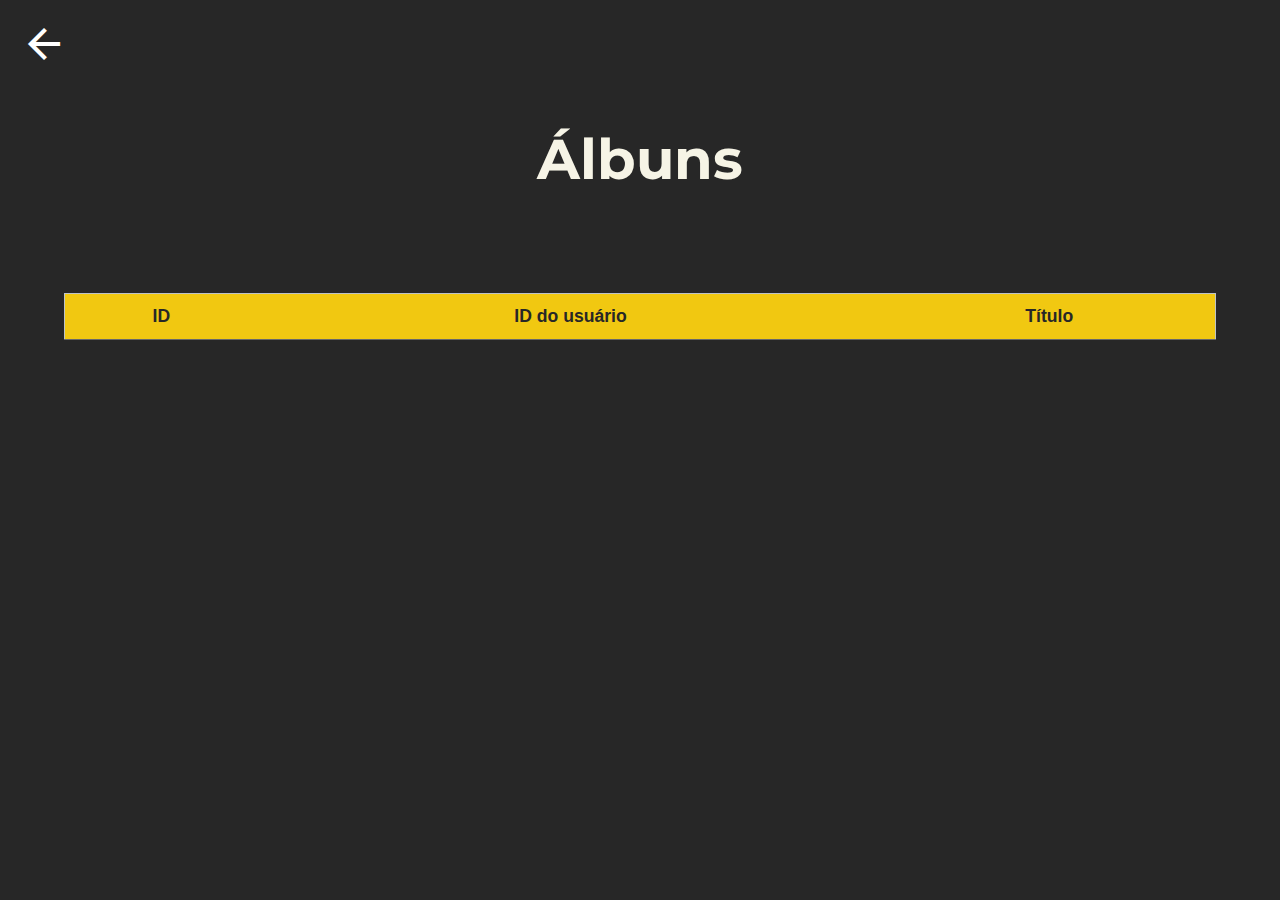
==== albuns/index.html @ 44662c1a "first commit" ====
<!DOCTYPE html>
<html lang="pt-br">
<head>
  <meta charset="UTF-8">
  <meta http-equiv="X-UA-Compatible" content="IE=edge">
  <meta name="viewport" content="width=device-width, initial-scale=1.0">
  <link rel="stylesheet" href="https://fonts.googleapis.com/icon?family=Material+Icons">
  <link rel="stylesheet" href="../table.css">
  <link rel="stylesheet" href="../style.css">
  <title>Álbuns</title>
</head>
<body>
  <a href="../index.html"> 
    <i class="material-icons notLoaded" id="arrow">
      arrow_back
    </i>
  </a>
  <h1 class = "notLoaded">Álbuns</h1>
  <table id = "posts" class="notLoaded">
    <thead>
      <tr>
        <th>ID</th>
        <th>ID do usuário</th>
        <th>Título</th>
      </tr>
    </thead>
    <tbody>
    </tbody>
  </table>
  <script src="script.js"></script>
</body>
</html>
---- table.css ----
#arrow {
  position: fixed;
  top: 0;
  left: 0;
  color: white;
  font-size: 3rem;
  margin: 20px;
  transition: 0.6s;
}

#arrow.notLoaded {
  left: -200px;
}

#arrow:hover {
  color: #fddb3a;
}

h1 {
  font-size: 3.5rem;
  width: 100%;
  text-align: center;
  margin-top: 125px;
}

table {
  font-size: 1.1rem;
  font-family: Arial, Helvetica, sans-serif;
  width: 90%;
  border-collapse: collapse;
  border: 1px solid #bdc3c7;
  margin: 100px auto;
  background-color: #2c2b2b;
}

td,
th {
  text-align: center;
  padding: 12px;
  border-bottom: 1px solid rgb(104, 104, 104);
}

tr {
  transition: all 0.2s ease-in;
  cursor: pointer;
}

tbody > tr:hover {
  background-color: #b6991a;
  transform: scale(1.02);
}

thead {
  color: #272727;
  background-color: #f1c811;
}

h1, table {
  opacity: 1;
  transition: 2s;
}

h1.notLoaded, table.notLoaded{
  opacity: 0;
}


@media screen and (max-width: 1400px) {
  #arrow {
    position: absolute;
  }
}
---- style.css ----
@import url("https://fonts.googleapis.com/css2?family=Montserrat:wght@400;500;600;700&display=swap");
* {
  margin: 0;
  padding: 0;
  -webkit-box-sizing: border-box;
  box-sizing: border-box;
}

body {
  background: #272727;
  font-family: "Montserrat", sans-serif;
  color: #f6f4e6;
}

.navMenu {
  position: absolute;
  top: 50%;
  left: 50%;
  -webkit-transform: translate(-50%, -50%);
  transform: translate(-50%, -50%);
  transition: 1s;
}

#menu.notLoaded {
  top: -200px;
}

.navMenu a {
  color: #f6f4e6;
  text-decoration: none;
  font-size: 1.2em;
  text-transform: uppercase;
  font-weight: 500;
  display: inline-block;
  margin-left: 30px;
  -webkit-transition: all 0.2s ease-in-out;
  transition: all 0.2s ease-in-out;
}

.navMenu a:hover {
  color: #fddb3a;
}

.navMenu .dot {
  width: 6px;
  height: 6px;
  background: #fddb3a;
  border-radius: 50%;
  opacity: 0;
  -webkit-transform: translateX(30px);
  transform: translateX(30px);
  -webkit-transition: all 0.2s ease-in-out;
  transition: all 0.5s ease-in-out;
}

.navMenu a:nth-child(1):hover ~ .dot {
  -webkit-transform: translateX(87px);
  transform: translateX(87px);
  -webkit-transition: all 0.2s ease-in-out;
  transition: all 0.2s ease-in-out;
  opacity: 1;
}

.navMenu a:nth-child(2):hover ~ .dot {
  -webkit-transform: translateX(223px);
  transform: translateX(223px);
  -webkit-transition: all 0.2s ease-in-out;
  transition: all 0.2s ease-in-out;
  opacity: 1;
}

.navMenu a:nth-child(3):hover ~ .dot {
  -webkit-transform: translateX(330px);
  transform: translateX(330px);
  -webkit-transition: all 0.2s ease-in-out;
  transition: all 0.2s ease-in-out;
  opacity: 1;
}
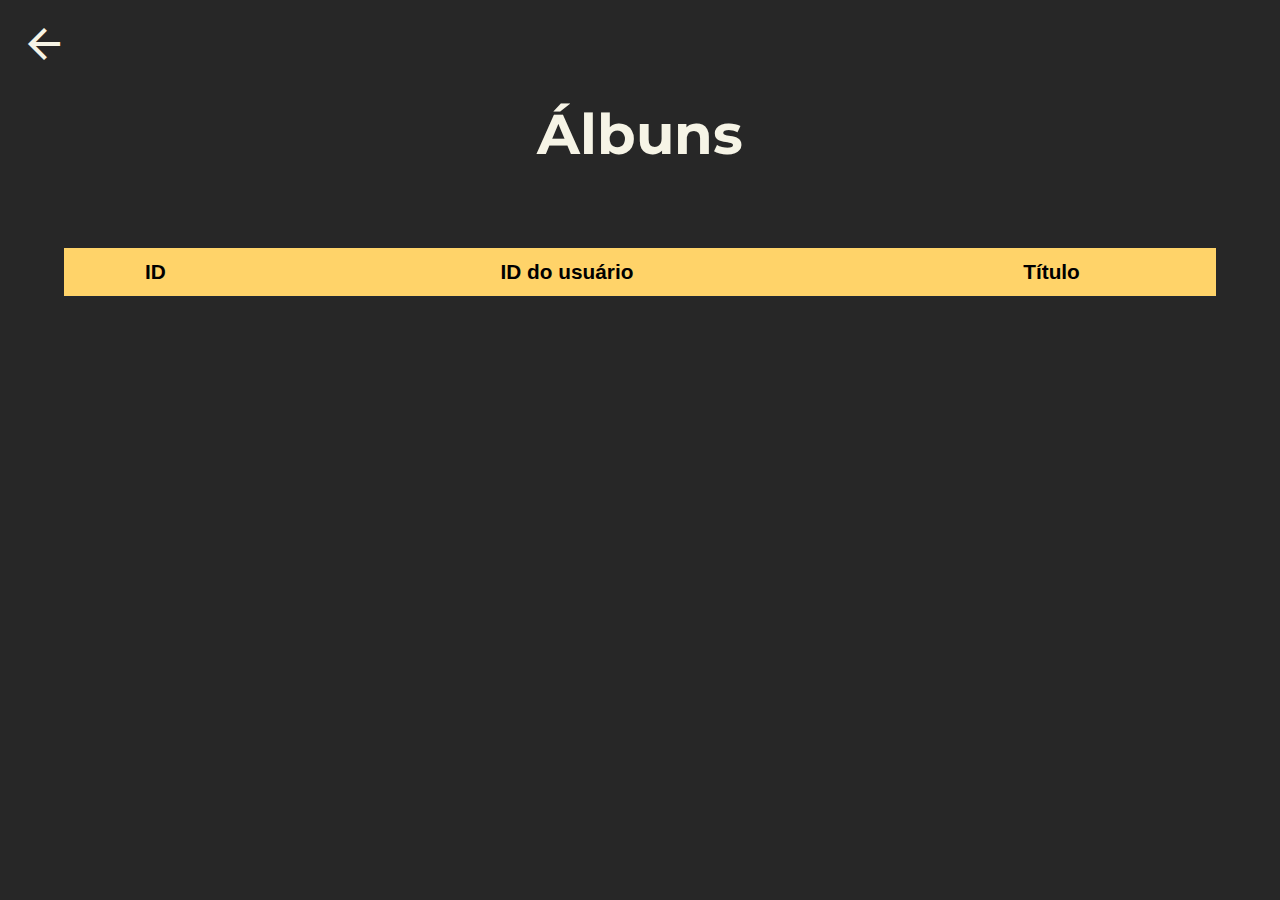
==== commit c4391c1a: "add table ordering" ====
--- a/albuns/index.html
+++ b/albuns/index.html
@@ -16,17 +16,20 @@
     </i>
   </a>
   <h1 class = "notLoaded">Álbuns</h1>
-  <table id = "posts" class="notLoaded">
-    <thead>
-      <tr>
-        <th>ID</th>
-        <th>ID do usuário</th>
-        <th>Título</th>
-      </tr>
-    </thead>
-    <tbody>
-    </tbody>
-  </table>
+  <div id="tableParent">
+    <table id = "posts" class="notLoaded orderedTable">
+      <thead>
+        <tr>
+          <th>ID</th>
+          <th>ID do usuário</th>
+          <th>Título</th>
+        </tr>
+      </thead>
+      <tbody>
+      </tbody>
+    </table>
+  </div>
   <script src="script.js"></script>
+  <script src="../script.js"></script>
 </body>
 </html>--- a/table.css
+++ b/table.css
@@ -2,7 +2,7 @@
   position: fixed;
   top: 0;
   left: 0;
-  color: white;
+  color: #f6f4e6;
   font-size: 3rem;
   margin: 20px;
   transition: 0.6s;
@@ -20,24 +20,27 @@
   font-size: 3.5rem;
   width: 100%;
   text-align: center;
-  margin-top: 125px;
+  margin-top: 100px;
 }
 
 table {
-  font-size: 1.1rem;
+  font-size: 1.3rem;
   font-family: Arial, Helvetica, sans-serif;
   width: 90%;
   border-collapse: collapse;
-  border: 1px solid #bdc3c7;
-  margin: 100px auto;
-  background-color: #2c2b2b;
+  margin: 80px auto;
+  background-color: #222831;
+}
+
+tr:nth-child(even){
+  background-color: #2b333d;
 }
 
 td,
 th {
   text-align: center;
   padding: 12px;
-  border-bottom: 1px solid rgb(104, 104, 104);
+  border-bottom: 1px solid #222831;
 }
 
 tr {
@@ -46,13 +49,13 @@
 }
 
 tbody > tr:hover {
-  background-color: #b6991a;
+  background-color: #393E46;
   transform: scale(1.02);
 }
 
 thead {
-  color: #272727;
-  background-color: #f1c811;
+  color: black;
+  background-color: #FFD369;
 }
 
 h1, table {
@@ -64,6 +67,23 @@
   opacity: 0;
 }
 
+.th-sort-asc::after{
+  content: "\25b4";
+}
+
+.th-sort-desc::after{
+  content: "\25be";
+}
+
+.th-sort-asc::after,
+.th-sort-desc::after {
+  margin-left: 5px;
+}
+
+.th-sort-asc,
+.th-sort-desc {
+  background: #b18623;
+}
 
 @media screen and (max-width: 1400px) {
   #arrow {
